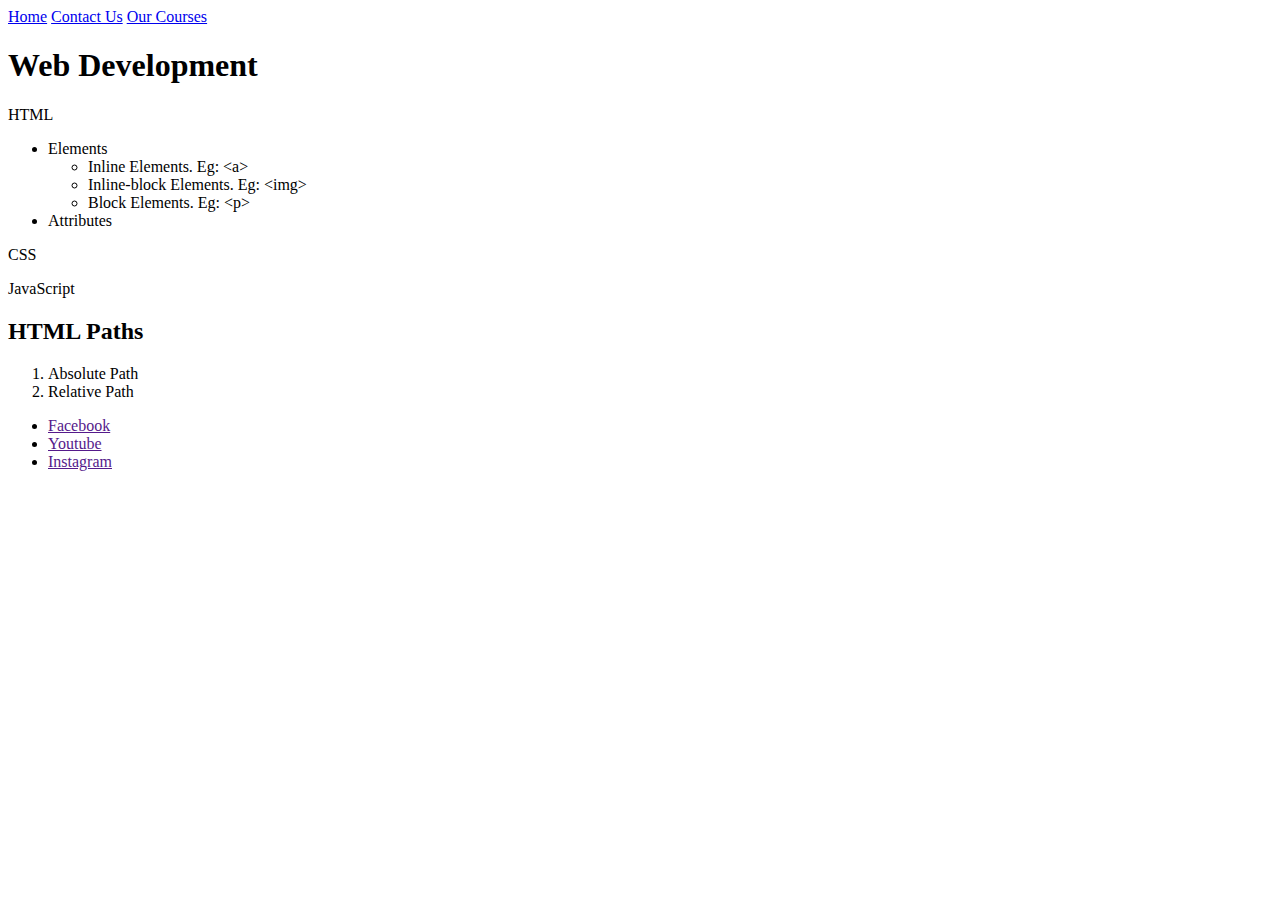
==== index.html @ 8b097672 "html-css" ====
<!DOCTYPE html>
<html lang="en">
<head>
    <meta charset="UTF-8">
    <meta name="viewport" content="width=device-width, initial-scale=1.0">
    <title>MERN</title>
</head>
<body>
    <header>
        <a href="#">Home</a>
        <a href="./contact.html">Contact Us</a>
        <a href="./courses/mern.html">Our Courses</a>
    </header>
    <h1>Web Development</h1>
    <p>HTML</p>
    <ul>
        <li>Elements</li>
        <ul>
            <li>Inline Elements. Eg: &lt;a&gt;</li>
            <li>Inline-block Elements. Eg: &lt;img&gt;</li>
            <li>Block Elements. Eg: &lt;p&gt;</li>
        </ul>
        <li>Attributes</li>
    </ul>
    <p>CSS</p>
    <p>JavaScript</p>
    <h2>HTML Paths</h2>
    <ol>
        <li>Absolute Path</li>
        <li>Relative Path</li>
    </ol>
    <footer>
        <ul>
            <li><a href="" target="_blank">Facebook</a></li>
            <li><a href="" target="_blank">Youtube</a></li>
            <li><a href="" target="_blank">Instagram</a></li>
        </ul>
    </footer>
</body>
</html>
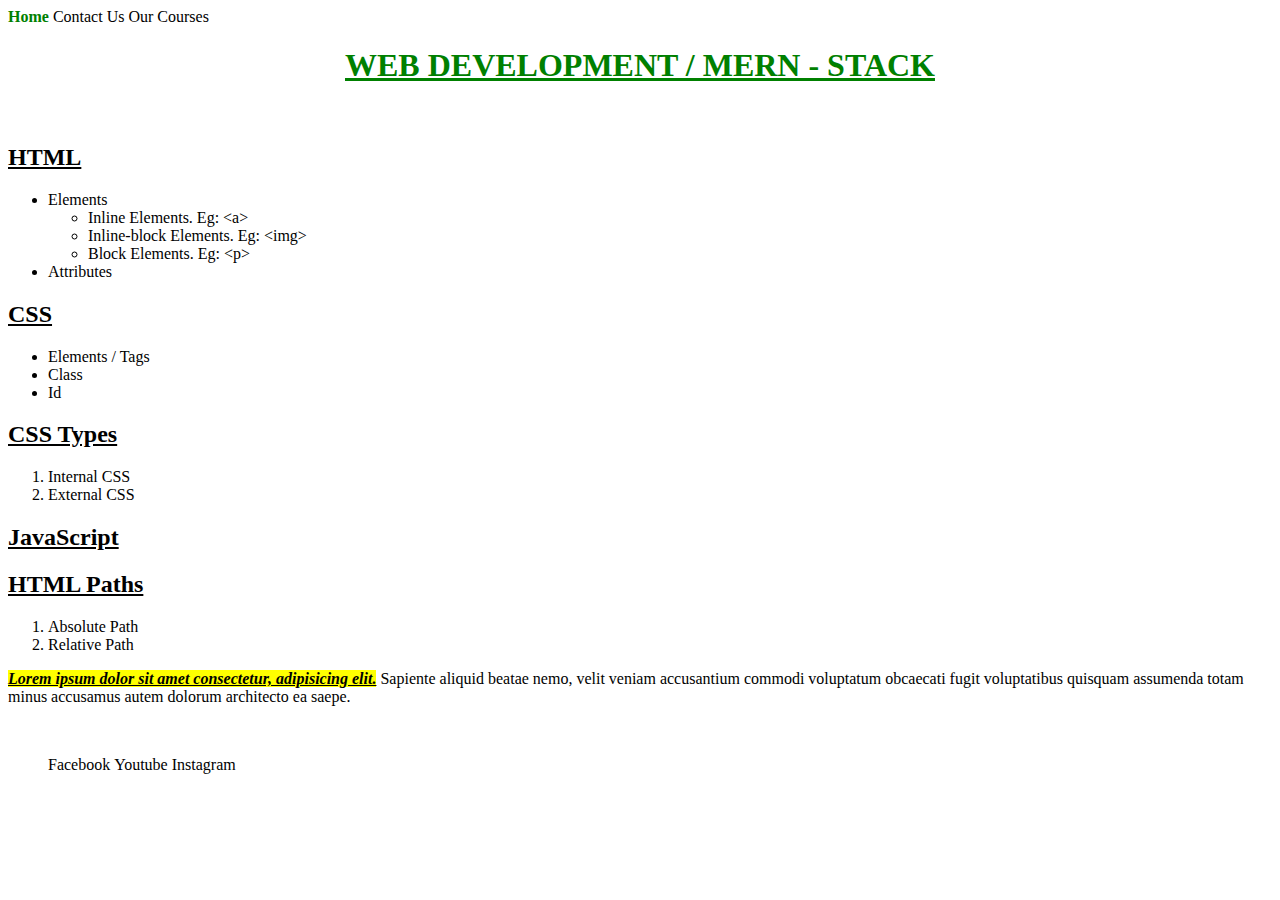
==== commit 8b94162a: "html-css-javascript" ====
--- a/index.html
+++ b/index.html
@@ -1,18 +1,56 @@
 <!DOCTYPE html>
 <html lang="en">
+
 <head>
     <meta charset="UTF-8">
     <meta name="viewport" content="width=device-width, initial-scale=1.0">
     <title>MERN</title>
+    <link rel="stylesheet" href="./css/style.css">
+    <style>
+        .bold {
+            font-weight: bold;
+        }
+
+        #heading {
+            text-align: center;
+            color: green;
+            text-transform: uppercase;
+            text-decoration: underline;
+        }
+
+        .underline {
+            text-decoration: underline;
+        }
+
+
+        img {
+            width: 300px;
+        }
+
+        .inline {
+            display: inline;
+        }
+
+        .italic {
+            font-style: italic;
+        }
+
+        .highlight {
+            background-color: yellow;
+            display: inline;
+        }
+    </style>
 </head>
+
 <body>
     <header>
-        <a href="#">Home</a>
+        <a href="#" id="active-link">Home</a>
         <a href="./contact.html">Contact Us</a>
         <a href="./courses/mern.html">Our Courses</a>
     </header>
-    <h1>Web Development</h1>
-    <p>HTML</p>
+    <h1 id="heading">Web Development / MERN - Stack</h1>
+    <img src="https://www.boardinfinity.com/blog/content/images/2023/01/Mern.png" alt="">
+    <h2 class="underline">HTML</h2>
     <ul>
         <li>Elements</li>
         <ul>
@@ -22,19 +60,34 @@
         </ul>
         <li>Attributes</li>
     </ul>
-    <p>CSS</p>
-    <p>JavaScript</p>
-    <h2>HTML Paths</h2>
+    <h2 class="underline">CSS</h2>
+    <ul>
+        <li>Elements / Tags</li>
+        <li>Class</li>
+        <li>Id</li>
+    </ul>
+    <h2 class="underline">CSS Types</h2>
+    <ol>
+        <li>Internal CSS</li>
+        <li>External CSS</li>
+    </ol>
+    <h2 class="underline">JavaScript</h2>
+    <h2 class="underline">HTML Paths</h2>
     <ol>
         <li>Absolute Path</li>
         <li>Relative Path</li>
     </ol>
+    <p><span class="underline bold italic highlight">Lorem ipsum dolor sit amet consectetur, adipisicing elit.</span>
+        Sapiente aliquid beatae nemo, velit veniam accusantium commodi voluptatum obcaecati fugit voluptatibus quisquam
+        assumenda totam minus accusamus autem dolorum architecto ea saepe.</p>
+    <img src="https://www.rlogical.com/wp-content/uploads/2020/12/MERN.webp" alt="">
     <footer>
         <ul>
-            <li><a href="" target="_blank">Facebook</a></li>
-            <li><a href="" target="_blank">Youtube</a></li>
-            <li><a href="" target="_blank">Instagram</a></li>
+            <li class="inline"><a href="https://www.facebook.com/" target="_blank">Facebook</a></li>
+            <li class="inline"><a href="https://www.youtube.com/" target="_blank">Youtube</a></li>
+            <li class="inline"><a href="https://www.instagram.com/" target="_blank">Instagram</a></li>
         </ul>
     </footer>
 </body>
+
 </html>--- a/css/style.css
+++ b/css/style.css
@@ -0,0 +1,9 @@
+#active-link {
+    font-weight: bold;
+    color: green;
+}
+
+a {
+    text-decoration: none;
+    color: inherit;
+}